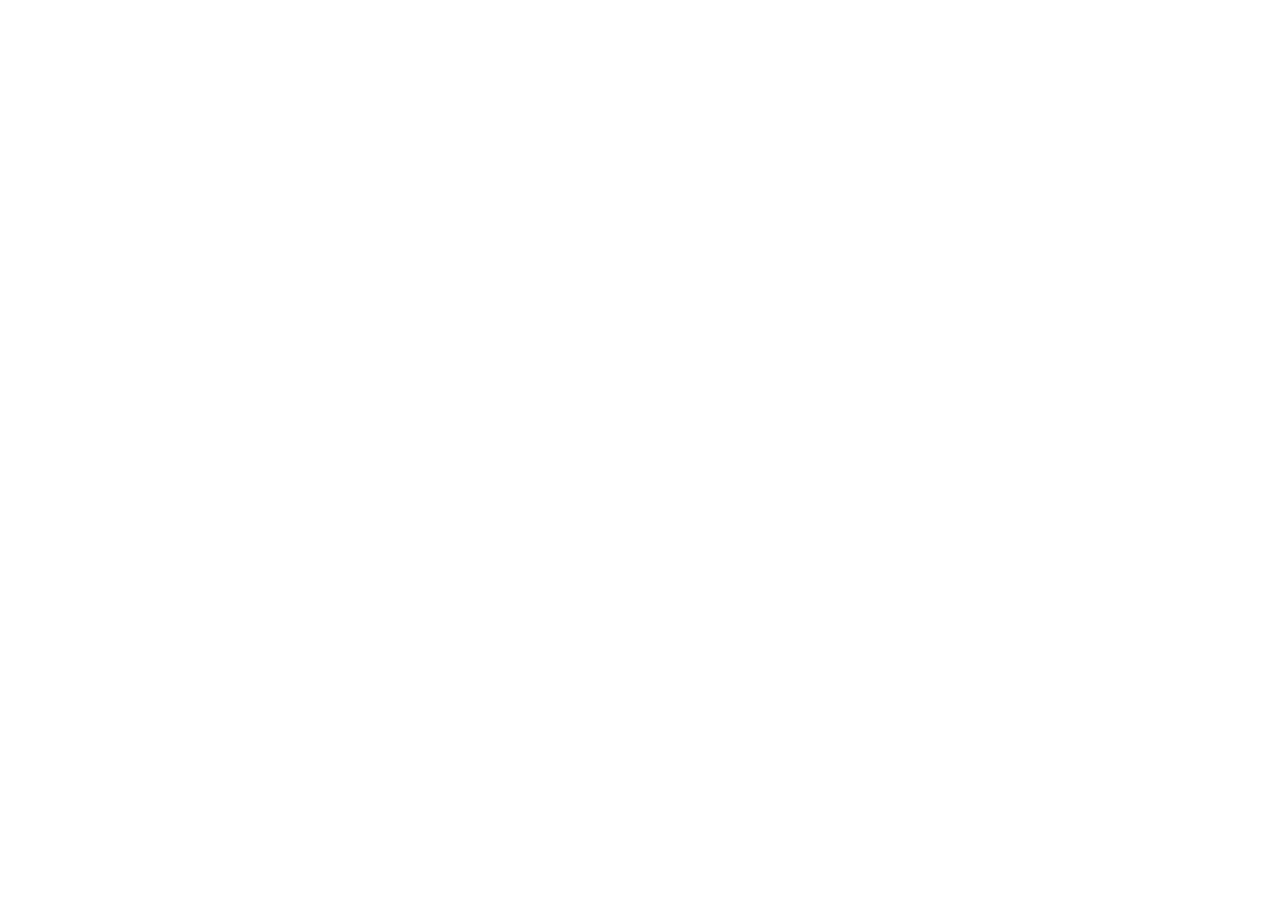
==== Project_3/index.html @ 4188de6c "Added Project_3" ====
<!DOCTYPE html>
<html lang="en">
<head>
    <meta charset="UTF-8">
    <meta name="viewport" content="width=device-width, initial-scale=1.0">
    <title>Random qoutes</title>
    <link rel="stylesheet" href="styles.css">
</head>
<body>
    
    <script src="script.js"></script>
</body>
</html>
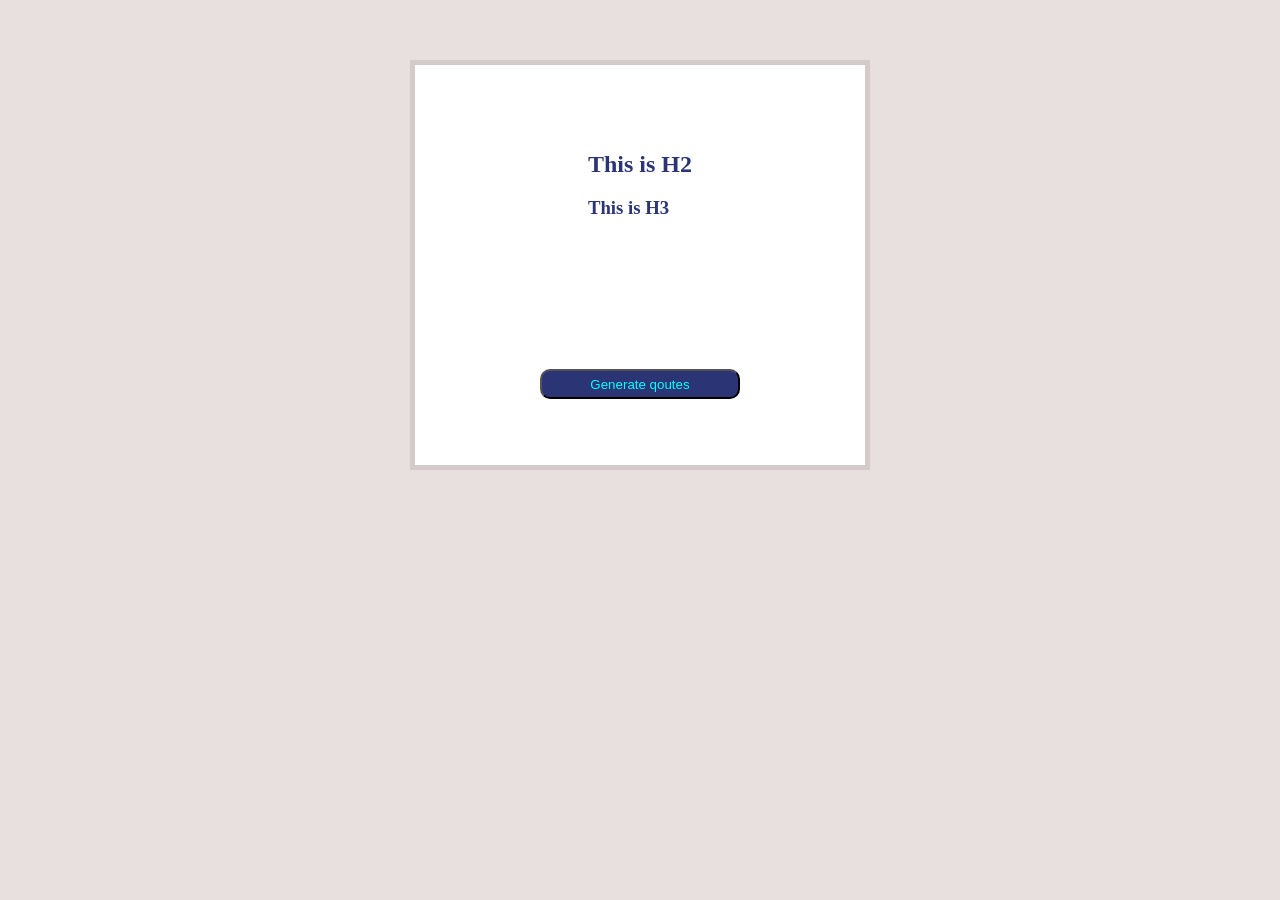
==== commit e7d1f07e: "Added Project_3" ====
--- a/Project_3/index.html
+++ b/Project_3/index.html
@@ -7,7 +7,14 @@
     <link rel="stylesheet" href="styles.css">
 </head>
 <body>
-    
+    <div class="container">
+        <div class="card">
+           <div class="headings"> <h2>This is H2</h2>
+            <h3> This is H3</h3>
+            </div>
+            <button class="btn"> Generate qoutes</button>
+        </div>
+    </div>
     <script src="script.js"></script>
 </body>
 </html>
--- a/Project_3/styles.css
+++ b/Project_3/styles.css
@@ -0,0 +1,35 @@
+body{
+    margin: 0;
+    padding: 0;
+    background-color: #e8dfdf;
+}
+.container{
+    height: 100vh;
+    width: 100vw;
+
+}
+.card{
+    position: relative;
+    top: 60px;
+    background-color: #fff;
+    height: 400px;
+    width: 450px;
+    margin: auto;
+    border: 5px solid rgb(212, 202, 202);
+    display: flex;
+    flex-direction: column;
+    justify-content: space-around;
+    align-items: center;
+   
+}
+.headings{
+    color: #2b3575;
+}
+
+.btn{
+    height: 30px;
+    width: 200px;
+    border-radius: 10px;
+    background-color: #2b3575;
+    color: aqua;
+}
